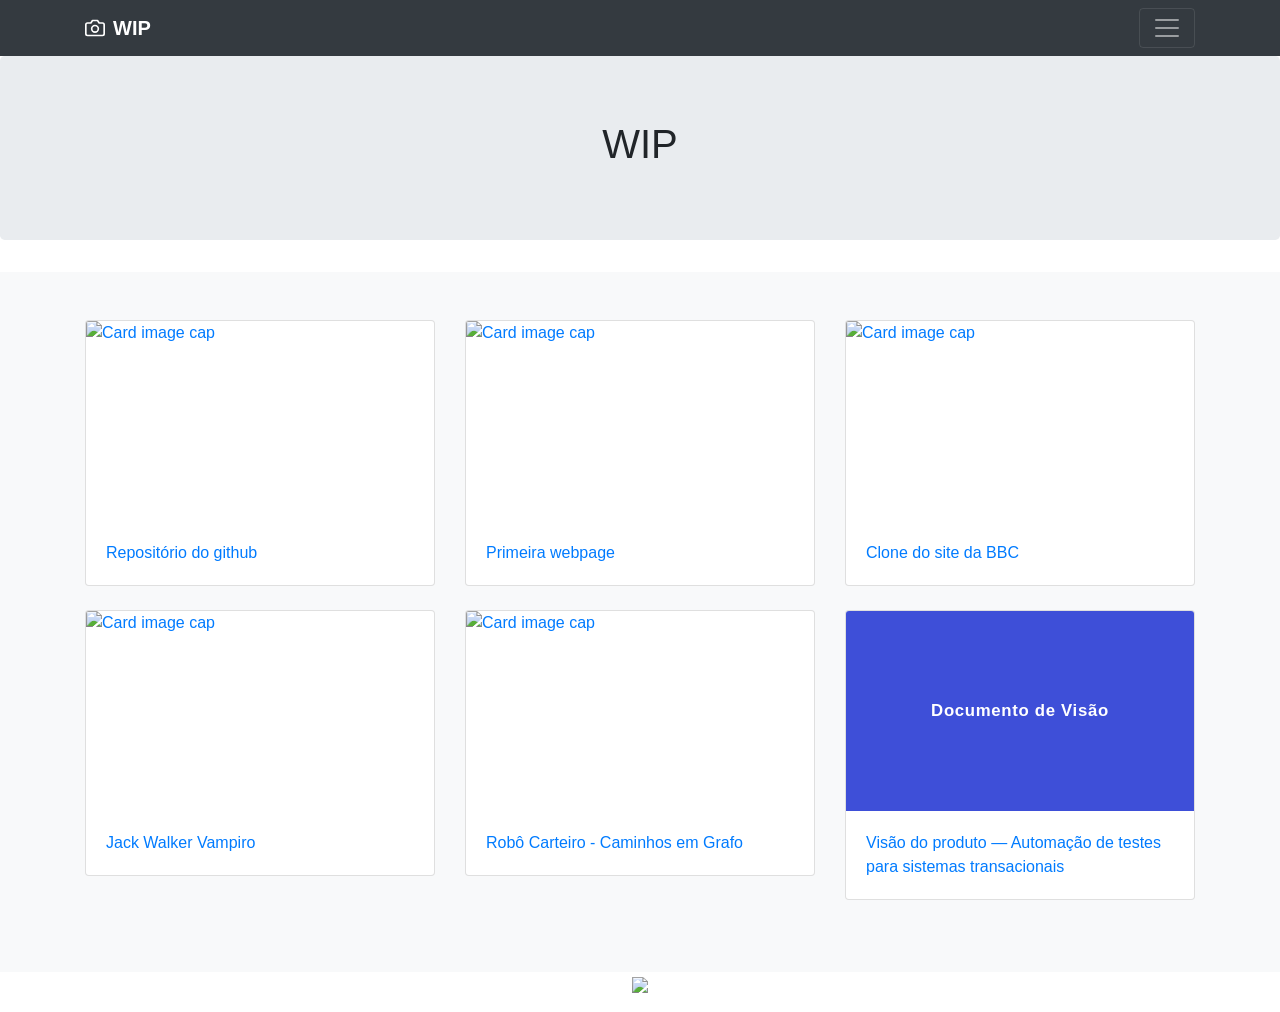
==== index.html @ cff80a11 "Adiciona card da visão do produto na home Co-Authored-By: Claude Opus 5 <noreply@anthropic.com> Clau" ====
<!doctype html>
<html lang="pt">
  <head>
    <meta charset="utf-8">
    <meta name="viewport" content="width=device-width, user-scalable=false;">
    <meta name="author" content="Lucas de Queiroz">

    <title>Home</title>

    <link rel="stylesheet" href="https://stackpath.bootstrapcdn.com/bootstrap/4.1.3/css/bootstrap.min.css" integrity="sha384-MCw98/SFnGE8fJT3GXwEOngsV7Zt27NXFoaoApmYm81iuXoPkFOJwJ8ERdknLPMO" crossorigin="anonymous">

  </head>

  <body>

    <header>
      <div class="collapse bg-dark" id="navbarHeader">
        <div class="container">
          <div class="row">
            <div class="col-sm-8 col-md-7 py-4">
              <h4 class="text-white">Sobre</h4>
              <p class="text-muted">Página com link para repo de codigos e com links para as páginas dos trabalhos entregues durante a disciplina de Tópicos Especiais em Engenharia de Software.</p>
            </div>
            <div class="col-sm-4 offset-md-1 py-4">
              <h4 class="text-white">Contato</h4>
              <ul class="list-unstyled">
                <li><a href="https://www.linkedin.com/in/lucasqss/" class="text-white">LinkedIn</a></li>
              </ul>
            </div>
          </div>
        </div>
      </div>
      <div class="navbar navbar-dark bg-dark box-shadow">
        <div class="container d-flex justify-content-between">
          <a href="#" class="navbar-brand d-flex align-items-center">
            <svg xmlns="http://www.w3.org/2000/svg" width="20" height="20" viewBox="0 0 24 24" fill="none" stroke="currentColor" stroke-width="2" stroke-linecap="round" stroke-linejoin="round" class="mr-2"><path d="M23 19a2 2 0 0 1-2 2H3a2 2 0 0 1-2-2V8a2 2 0 0 1 2-2h4l2-3h6l2 3h4a2 2 0 0 1 2 2z"></path><circle cx="12" cy="13" r="4"></circle></svg>
            <strong>WIP</strong>
          </a>
          <button class="navbar-toggler" type="button" data-toggle="collapse" data-target="#navbarHeader" aria-controls="navbarHeader" aria-expanded="false" aria-label="Toggle navigation">
            <span class="navbar-toggler-icon"></span>
          </button>
        </div>
      </div>
    </header>

    <main role="main">

      <section class="jumbotron text-center">
        <div class="container">
          <h1 class="jumbotron-heading">WIP</h1>
        </div>
      </section>


      

      <div class="album py-5 bg-light">
        <div class="container">

          <div class="row">

            <div class="col-md-4">
              <a href="https://github.com/LucasQSS?tab=repositories" >
                <div class="card mb-4 box-shadow">
                  <img class="card-img-top" img width="100" height="200" src="./img/main.png" alt="Card image cap">
                    <div class="card-body">
                      <p class="card-text">Repositório do github</p>
                    </div>
                </div>
              </a>
            </div>

            <div class="col-md-4">
              <a href="https://lucasqss.github.io/PrimeiroSite/index.html" >
                <div class="card mb-4 box-shadow">
                  <img class="card-img-top" img width="100" height="200" src="./img/primeirawebpage.png" alt="Card image cap">
                    <div class="card-body">
                      <p class="card-text">Primeira webpage</p>
                    </div>
                </div>
              </a>
            </div>

            <div class="col-md-4">
              <a href="https://lucasqss.github.io/BBC/bbc2021.html" >
                <div class="card mb-4 box-shadow">
                  <img class="card-img-top" img width="100" height="200" src="./img/clonebbc.png" alt="Card image cap">
                    <div class="card-body">
                      <p class="card-text">Clone do site da BBC</p>
                    </div>
                </div>
              </a>
            </div>

            <div class="col-md-4">
              <a href="https://lucasqss.github.io/VampireJackWalker/VampireJack.html" >
                <div class="card mb-4 box-shadow">
                  <img class="card-img-top" img width="100" height="200" src="./img/jwvampiro.png" alt="Card image cap">
                    <div class="card-body">
                      <p class="card-text">Jack Walker Vampiro</p>
                    </div>
                </div>
              </a>
            </div>

            <div class="col-md-4">
              <a href="https://lucasqss.github.io/RobotDijkstra/robot.html" >
                <div class="card mb-4 box-shadow">
                  <img class="card-img-top" img width="100" height="200" src="./img/robocarteiro.png" alt="Card image cap">
                    <div class="card-body">
                      <p class="card-text">Robô Carteiro - Caminhos em Grafo</p>
                    </div>
                </div>
              </a>
            </div>

            <div class="col-md-4">
              <a href="https://lucasqss.github.io/visao-automacao-testes/" >
                <div class="card mb-4 box-shadow">
                  <div class="card-img-top d-flex align-items-center justify-content-center text-white" style="height:200px;background:#3E4FD8;">
                    <span style="font-size:1.05rem;font-weight:600;letter-spacing:.04em;">Documento de Visão</span>
                  </div>
                    <div class="card-body">
                      <p class="card-text">Visão do produto — Automação de testes para sistemas transacionais</p>
                    </div>
                </div>
              </a>
            </div>

          </div>
        </div>
      </div>
    </main>

    <footer>
      <div class="text-center">
        <img src="https://i.pinimg.com/originals/44/8f/df/448fdf9b9f1e5265a78fd90ad8ef5bcc.jpg" class="center"></p>
      </div>
    </footer>


    <script src="https://code.jquery.com/jquery-3.3.1.slim.min.js" integrity="sha384-q8i/X+965DzO0rT7abK41JStQIAqVgRVzpbzo5smXKp4YfRvH+8abtTE1Pi6jizo" crossorigin="anonymous"></script>
    <script src="https://cdnjs.cloudflare.com/ajax/libs/popper.js/1.14.3/umd/popper.min.js" integrity="sha384-ZMP7rVo3mIykV+2+9J3UJ46jBk0WLaUAdn689aCwoqbBJiSnjAK/l8WvCWPIPm49" crossorigin="anonymous"></script>
    <script src="https://stackpath.bootstrapcdn.com/bootstrap/4.1.3/js/bootstrap.min.js" integrity="sha384-ChfqqxuZUCnJSK3+MXmPNIyE6ZbWh2IMqE241rYiqJxyMiZ6OW/JmZQ5stwEULTy" crossorigin="anonymous"></script>
    
  </body>
</html>
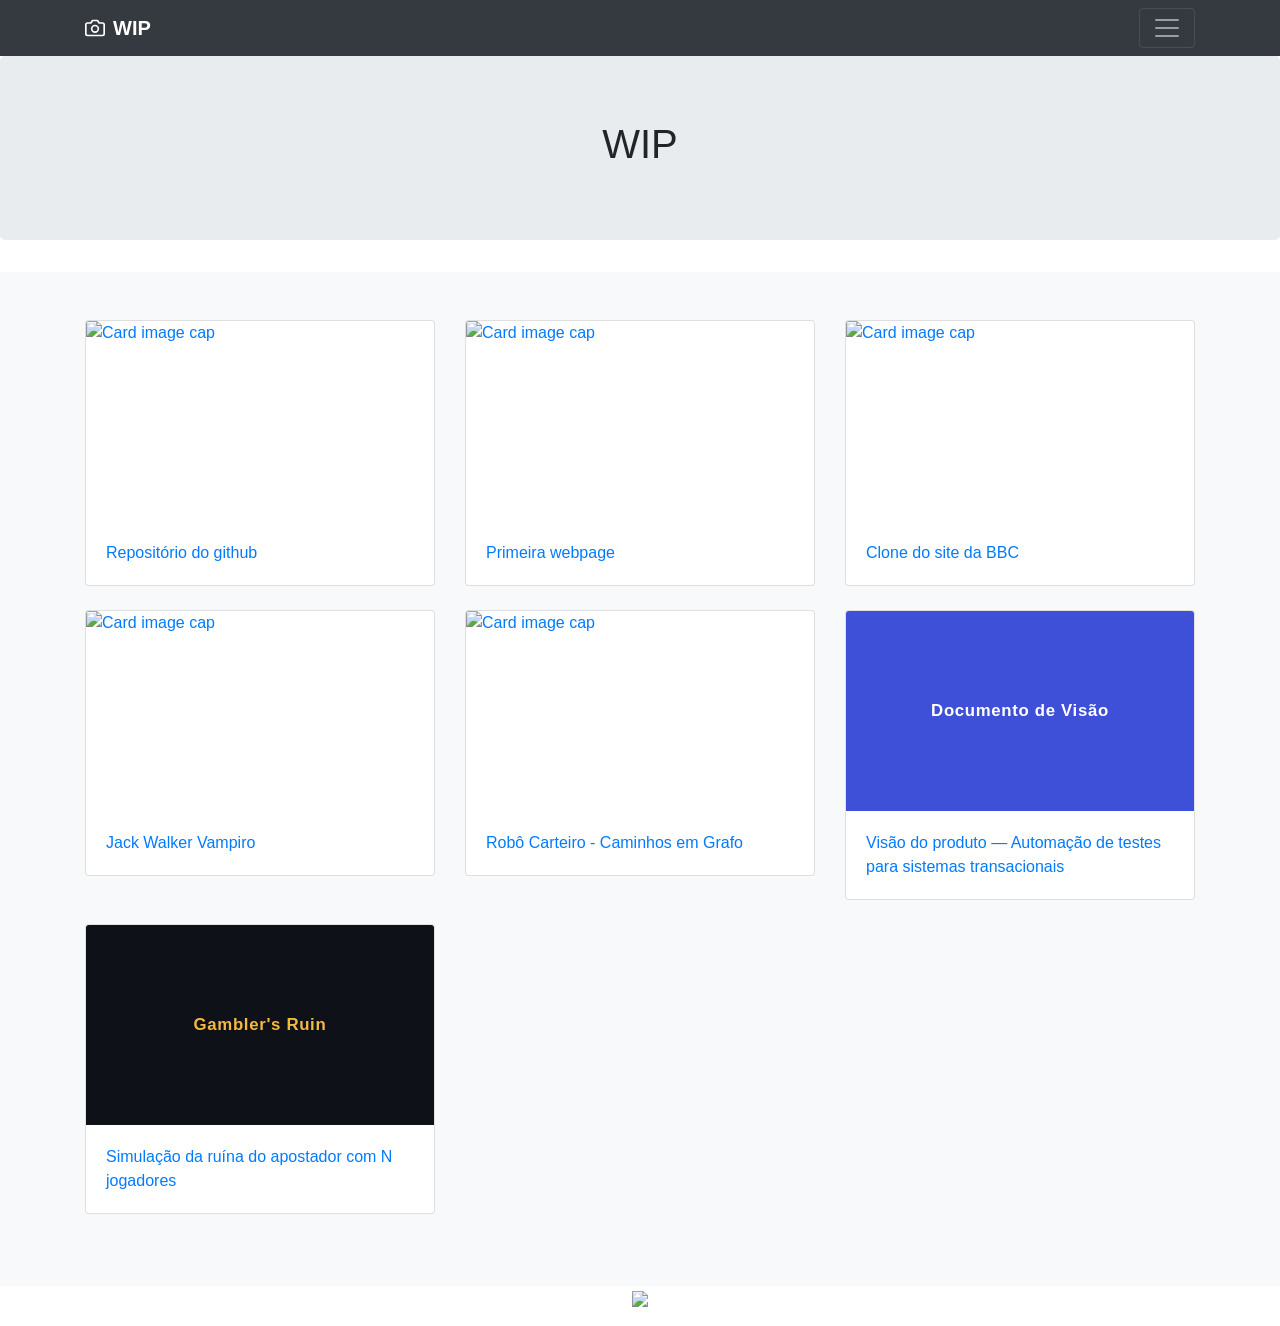
==== commit 17571e2a: "Adiciona simulação do Gambler's Ruin com N apostadores Co-Authored-By: Claude Sonnet 5.5 <noreply@an" ====
--- a/index.html
+++ b/index.html
@@ -127,6 +127,19 @@
               </a>
             </div>
 
+            <div class="col-md-4">
+              <a href="https://lucasqss.github.io/GamblersRuin/" >
+                <div class="card mb-4 box-shadow">
+                  <div class="card-img-top d-flex align-items-center justify-content-center text-white" style="height:200px;background:#0e1117;">
+                    <span style="font-size:1.05rem;font-weight:600;letter-spacing:.04em;color:#f5b942;">Gambler's Ruin</span>
+                  </div>
+                    <div class="card-body">
+                      <p class="card-text">Simulação da ruína do apostador com N jogadores</p>
+                    </div>
+                </div>
+              </a>
+            </div>
+
           </div>
         </div>
       </div>
